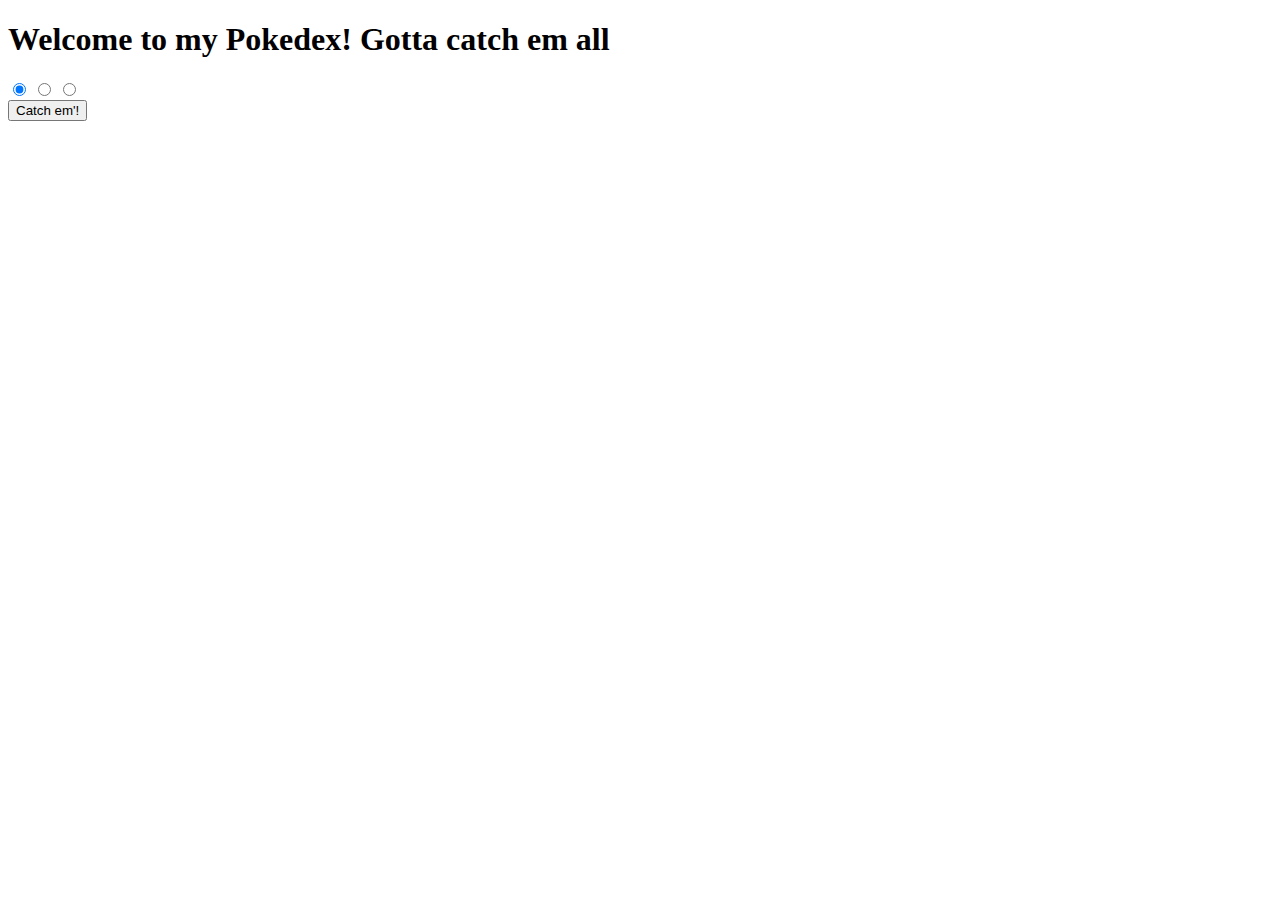
==== index.html @ 78b4994f "htmlSetUp" ====
<!DOCTYPE html>
<html lang="en">

<head>
    <meta charset="UTF-8">
    <meta name="viewport" content="width=device-width, initial-scale=1.0">
    <meta http-equiv="X-UA-Compatible" content="ie=edge">
    <link rel="stylesheet" href="styles/home.css">
    <title>Pokedex</title>
</head>

<body>
    <h1>Welcome to my Pokedex! Gotta catch em all</h1>
    <main>
        <section class="main-section">

            <div id="pokemon">

                <label>
                    
                    <input type="radio" name="pokemon" checked/>

                </label>
                
                <label>

                    <input type="radio" name="pokemon"/>

                </label>

                <label>

                    <input type="radio" name="pokemon"/>

                </label>
            </div>

            <div id="next">

                <button id="next-button">Catch em'!</button>

            </div>
            
        </section>

    </main>
    
    <script type="module" src="app.js"></script>
</body>

</html>
---- styles/home.css ----
/* add home page styles here */
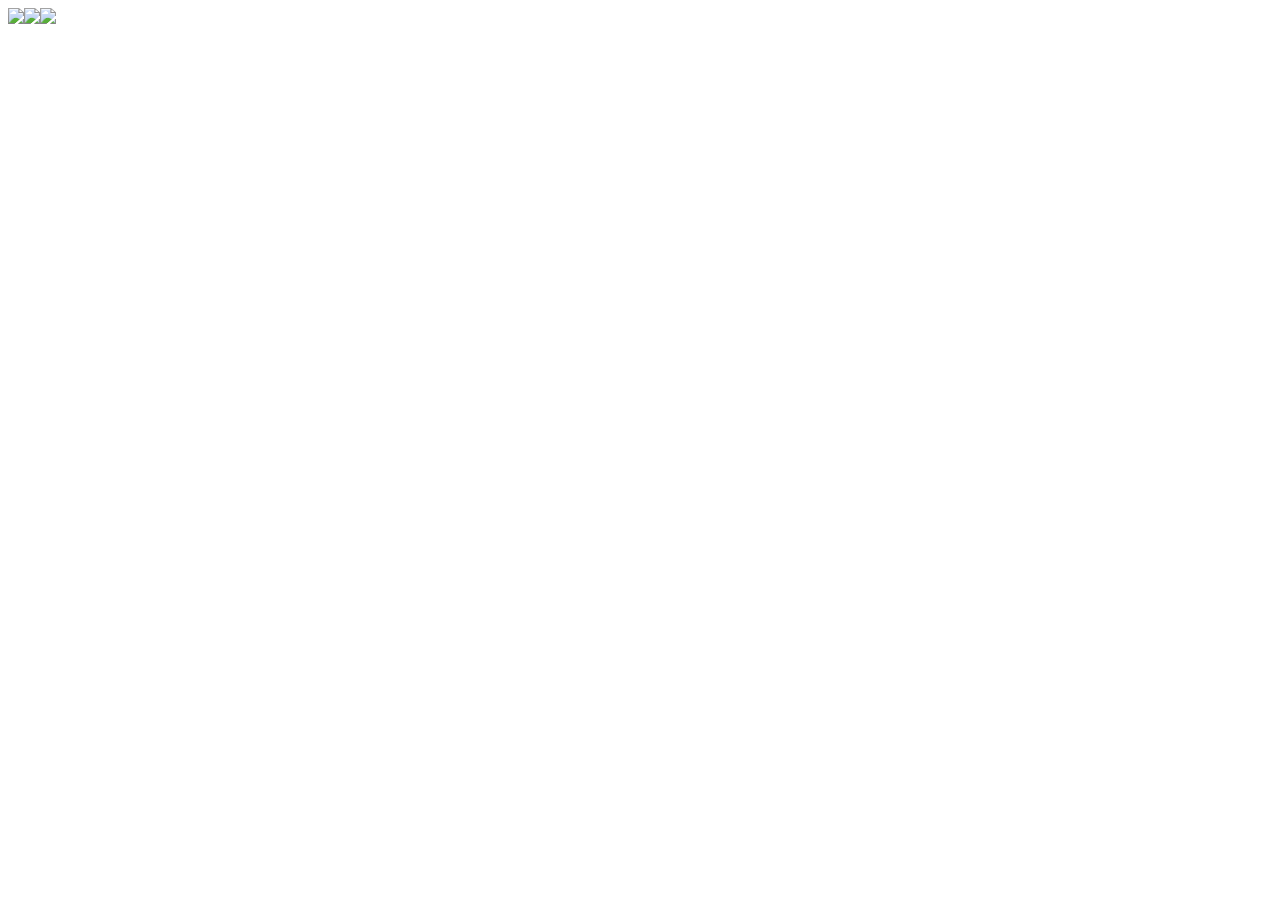
==== commit 74148740: "lateAcp" ====
--- a/index.html
+++ b/index.html
@@ -5,46 +5,21 @@
     <meta charset="UTF-8">
     <meta name="viewport" content="width=device-width, initial-scale=1.0">
     <meta http-equiv="X-UA-Compatible" content="ie=edge">
+    <link href="https://fonts.googleapis.com/css2?family=Titillium+Web:wght@300&display=swap" rel="stylesheet">
+
     <link rel="stylesheet" href="styles/home.css">
     <title>Pokedex</title>
 </head>
 
 <body>
-    <h1>Welcome to my Pokedex! Gotta catch em all</h1>
     <main>
         <section class="main-section">
-
             <div id="pokemon">
 
-                <label>
-                    
-                    <input type="radio" name="pokemon" checked/>
+            </div>
+        </section>
+    </main>
 
-                </label>
-                
-                <label>
-
-                    <input type="radio" name="pokemon"/>
-
-                </label>
-
-                <label>
-
-                    <input type="radio" name="pokemon"/>
-
-                </label>
-            </div>
-
-            <div id="next">
-
-                <button id="next-button">Catch em'!</button>
-
-            </div>
-            
-        </section>
-
-    </main>
-    
     <script type="module" src="app.js"></script>
 </body>
 
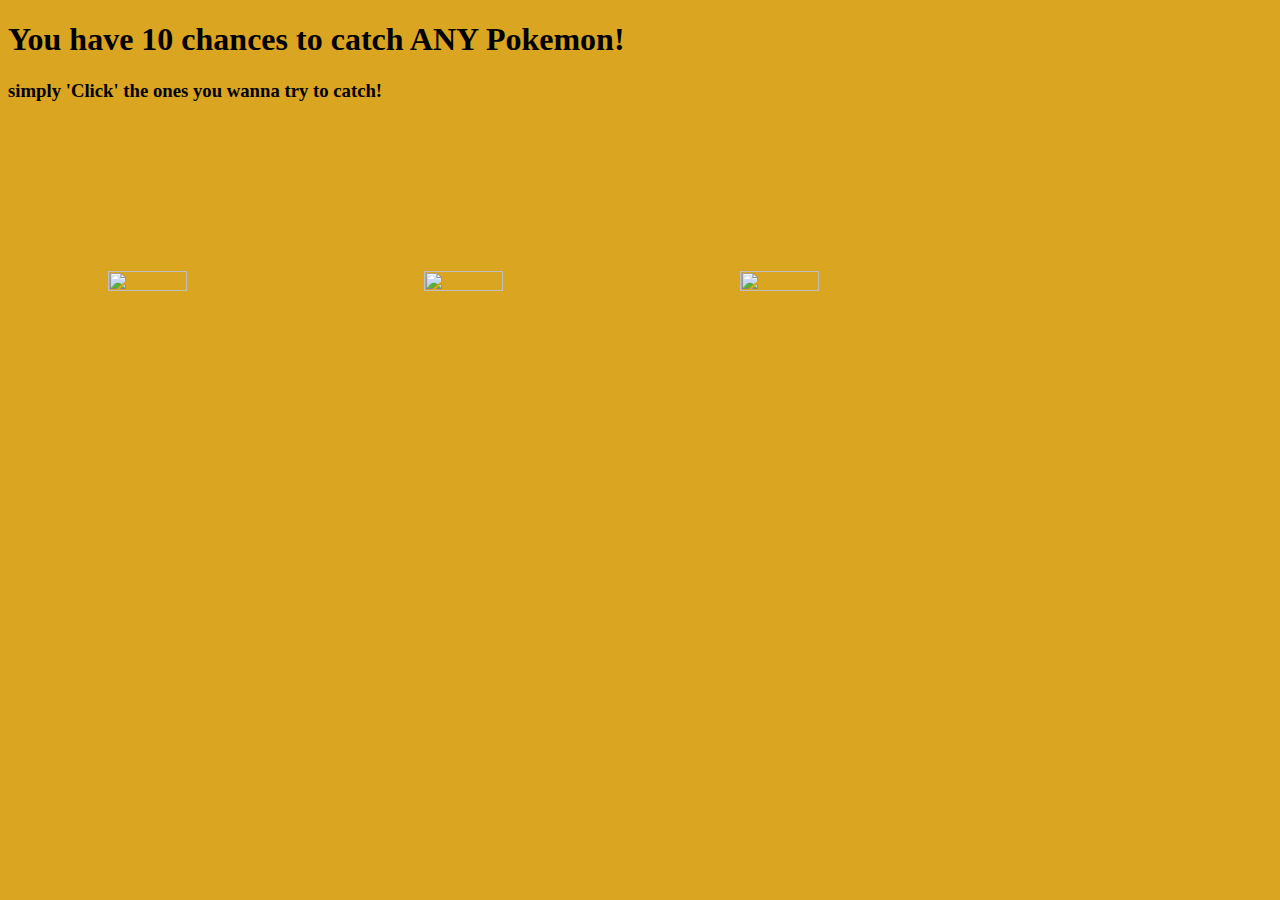
==== commit d7e7b956: "UpdatedPokedex" ====
--- a/index.html
+++ b/index.html
@@ -10,6 +10,8 @@
     <link rel="stylesheet" href="styles/home.css">
     <title>Pokedex</title>
 </head>
+<h1>You have 10 chances to catch ANY Pokemon!</h1>
+<h3>simply 'Click' the ones you wanna try to catch!</h3>
 
 <body>
     <main>
@@ -19,7 +21,6 @@
             </div>
         </section>
     </main>
-
     <script type="module" src="app.js"></script>
 </body>
 
--- a/styles/home.css
+++ b/styles/home.css
@@ -0,0 +1,21 @@
+img {
+  width: 25%;
+  height: 29%;
+  position: relative;
+  left: 100px;
+  bottom: -150px;
+}
+
+.poke-img {
+  cursor: pointer;
+  transition: .2s ease-in-out
+}
+
+.poke-img:hover {
+  transform: scale(1.2) rotate(2deg);
+}
+
+body {
+
+  background-color: goldenrod;
+}